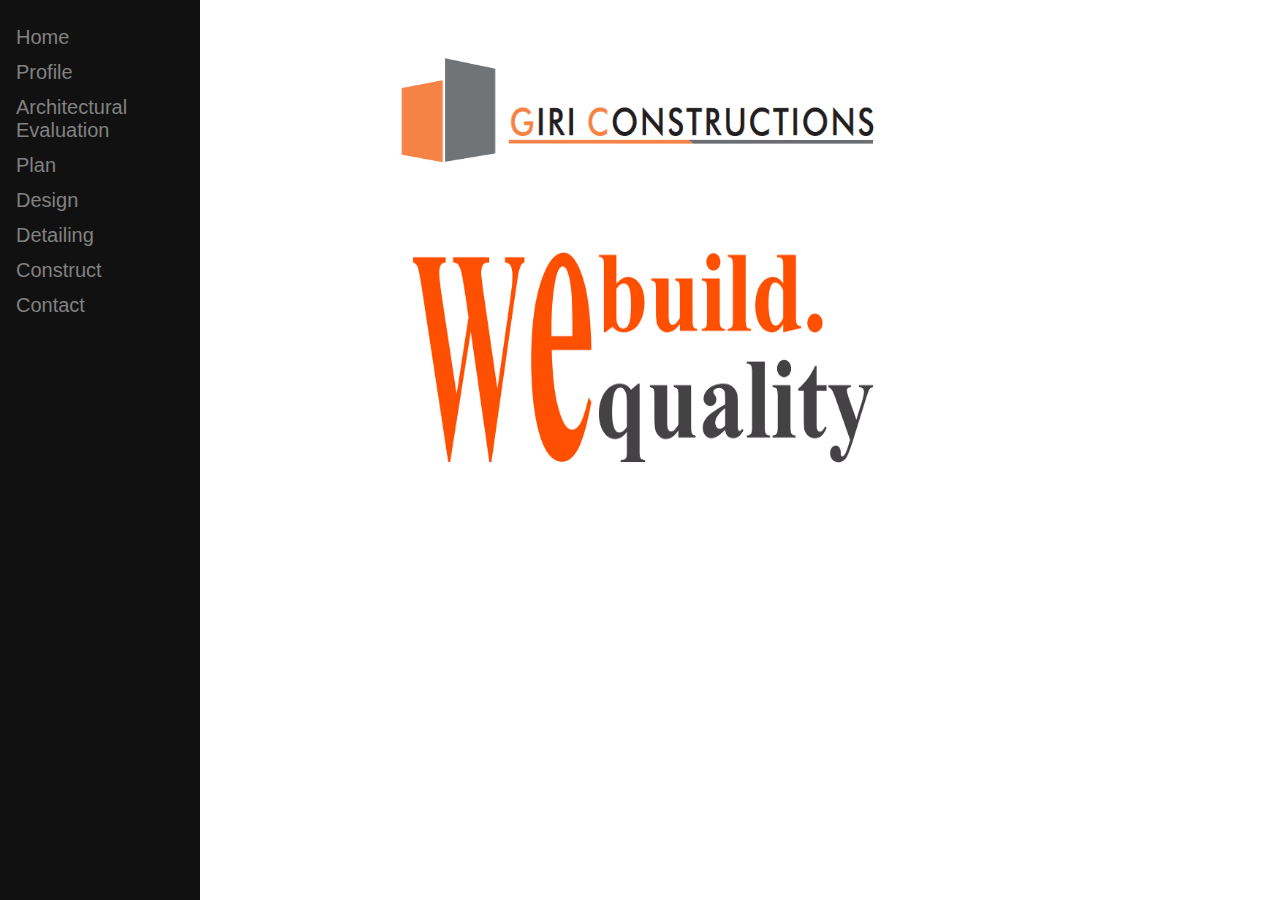
==== index.html @ 56e3ee37 "Rename homepage.html to index.html" ====
<!DOCTYPE html>
<html>

<head>
    <meta name="viewport" content="width=device-width, initial-scale=1">
    <link rel="stylesheet" href="https://cdnjs.cloudflare.com/ajax/libs/font-awesome/4.7.0/css/font-awesome.min.css">
    <style data-tag="reset-style-sheet">
        html {
            line-height: 1.15;
        }
        
        body {
            margin: 0;
        }
        
        * {
            box-sizing: border-box;
            border-width: 0;
            border-style: solid;
        }
        
        p,
        li,
        ul,
        pre,
        div,
        h1,
        h2,
        h3,
        h4,
        h5,
        h6,
        figure,
        blockquote,
        figcaption {
            margin: 0;
            padding: 0;
        }
        
        button {
            background-color: transparent;
        }
        
        button,
        input,
        optgroup,
        select,
        textarea {
            font-family: inherit;
            font-size: 100%;
            line-height: 1.15;
            margin: 0;
        }
        
        button,
        select {
            text-transform: none;
        }
        
        button,
        [type="button"],
        [type="reset"],
        [type="submit"] {
            -webkit-appearance: button;
        }
        
        button::-moz-focus-inner,
        [type="button"]::-moz-focus-inner,
        [type="reset"]::-moz-focus-inner,
        [type="submit"]::-moz-focus-inner {
            border-style: none;
            padding: 0;
        }
        
        button:-moz-focus,
        [type="button"]:-moz-focus,
        [type="reset"]:-moz-focus,
        [type="submit"]:-moz-focus {
            outline: 1px dotted ButtonText;
        }
        
        a {
            color: inherit;
            text-decoration: inherit;
        }
        
        input {
            padding: 2px 4px;
        }
        
        img {
            display: block;
        }
        
        html {
            scroll-behavior: smooth
        }
    </style>
    <style data-tag="default-style-sheet">
        html {
            font-family: Inter;
            font-size: 16px;
        }
        
        body {
            font-weight: 400;
            font-style: normal;
            text-decoration: none;
            text-transform: none;
            letter-spacing: normal;
            line-height: 1.15;
            color: var(--dl-color-gray-black);
            background-color: var(--dl-color-gray-white);
        }
    </style>
    <link rel="stylesheet" href="https://fonts.googleapis.com/css2?family=Inter:wght@100;200;300;400;500;600;700;800;900&amp;display=swap" data-tag="font" />
    <link rel="stylesheet" href="./style.css" />
    <style>
        body {
            font-family: "Lato", sans-serif;
        }
        /* Fixed sidenav, full height */
        
        .sidenav {
            height: 100%;
            width: 200px;
            position: fixed;
            z-index: 1;
            top: 0;
            left: 0;
            background-color: #111;
            overflow-x: hidden;
            padding-top: 20px;
        }
        /* Style the sidenav links and the dropdown button */
        
        .sidenav a,
        .dropdown-btn {
            padding: 6px 8px 6px 16px;
            text-decoration: none;
            font-size: 20px;
            color: #818181;
            display: block;
            border: none;
            background: none;
            width: 100%;
            text-align: left;
            cursor: pointer;
            outline: none;
        }
        /* On mouse-over */
        
        .sidenav a:hover,
        .dropdown-btn:hover {
            color: #f1f1f1;
        }
        /* Main content */
        
        .main {
            margin-left: 200px;
            /* Same as the width of the sidenav */
            font-size: 20px;
            /* Increased text to enable scrolling */
            padding: 0px 10px;
        }
        /* Add an active class to the active dropdown button */
        
        .active {
            background-color: green;
            color: white;
        }
        /* Dropdown container (hidden by default). Optional: add a lighter background color and some left padding to change the design of the dropdown content */
        
        .dropdown-container {
            display: none;
            background-color: #262626;
            padding-left: 8px;
        }
        /* Optional: Style the caret down icon */
        
        .fa-caret-down {
            float: right;
            padding-right: 8px;
        }
        /* Some media queries for responsiveness */
        
        @media screen and (max-height: 450px) {
            .sidenav {
                padding-top: 15px;
            }
            .sidenav a {
                font-size: 18px;
            }
        }
    </style>
</head>

<body>
    <div>
        <link href="./home.css" rel="stylesheet" />

        <div class="home-container">
            <img alt="pastedImage" src="public/playground_assets/pastedimage-z19c-300h.png" class="home-pasted-image" />
            <img alt="pastedImage" src="public/playground_assets/pastedimage-332-400h.png" class="home-pasted-image1" />
        </div>
    </div>
    <div class="sidenav">
        <a href="homepage.html">Home</a>
        <a href="profile.html">Profile</a>
        <a href="architecturalevalution.html">Architectural Evaluation</a>
        <a href="plan.html">Plan</a>
        <a href="design.html">Design</a>
        <a href="detailing.html">Detailing</a>
        <a href="construct.html">Construct</a>
        <a href="contact.html">Contact</a>
    </div>
</body>

</html>
---- style.css ----
:root {
  --dl-color-gray-500: #595959;
  --dl-color-gray-700: #999999;
  --dl-color-gray-900: #D9D9D9;
  --dl-size-size-large: 144px;
  --dl-size-size-small: 48px;
  --dl-color-danger-300: #A22020;
  --dl-color-danger-500: #BF2626;
  --dl-color-danger-700: #E14747;
  --dl-color-gray-black: #000000;
  --dl-color-gray-white: #FFFFFF;
  --dl-size-size-medium: 96px;
  --dl-size-size-xlarge: 192px;
  --dl-size-size-xsmall: 16px;
  --dl-space-space-unit: 16px;
  --dl-color-primary-100: #003EB3;
  --dl-color-primary-300: #0074F0;
  --dl-color-primary-500: #14A9FF;
  --dl-color-primary-700: #85DCFF;
  --dl-color-success-300: #199033;
  --dl-color-success-500: #32A94C;
  --dl-color-success-700: #4CC366;
  --dl-size-size-xxlarge: 288px;
  --dl-size-size-maxwidth: 1400px;
  --dl-radius-radius-round: 50%;
  --dl-space-space-halfunit: 8px;
  --dl-space-space-sixunits: 96px;
  --dl-space-space-twounits: 32px;
  --dl-radius-radius-radius2: 2px;
  --dl-radius-radius-radius4: 4px;
  --dl-radius-radius-radius8: 8px;
  --dl-space-space-fiveunits: 80px;
  --dl-space-space-fourunits: 64px;
  --dl-space-space-threeunits: 48px;
  --dl-space-space-oneandhalfunits: 24px;
}
.button {
  color: var(--dl-color-gray-black);
  display: inline-block;
  padding: 0.5rem 1rem;
  border-color: var(--dl-color-gray-black);
  border-width: 1px;
  border-radius: 4px;
  background-color: var(--dl-color-gray-white);
}
.input {
  color: var(--dl-color-gray-black);
  cursor: auto;
  padding: 0.5rem 1rem;
  border-color: var(--dl-color-gray-black);
  border-width: 1px;
  border-radius: 4px;
  background-color: var(--dl-color-gray-white);
}
.textarea {
  color: var(--dl-color-gray-black);
  cursor: auto;
  padding: 0.5rem;
  border-color: var(--dl-color-gray-black);
  border-width: 1px;
  border-radius: 4px;
  background-color: var(--dl-color-gray-white);
}
.list {
  width: 100%;
  margin: 1em 0px 1em 0px;
  display: block;
  padding: 0px 0px 0px 1.5rem;
  list-style-type: none;
  list-style-position: outside;
}
.list-item {
  display: list-item;
}
.teleport-show {
  display: flex !important;
  transform: none !important;
}
.Heading {
  font-size: 32px;
  font-family: Inter;
  font-weight: 700;
  line-height: 1.15;
  text-transform: none;
  text-decoration: none;
}
.Content {
  font-size: 16px;
  font-family: Inter;
  font-weight: 400;
  line-height: 1.15;
  text-transform: none;
  text-decoration: none;
}
---- home.css ----
.home-container {
  width: 100%;
  display: flex;
  overflow: auto;
  min-height: 100vh;
  align-items: center;
  flex-direction: column;
  justify-content: flex-start;
}
.home-pasted-image {
  width: 559px;
  height: 206px;
}
.home-pasted-image1 {
  width: 497px;
  height: 301px;
}
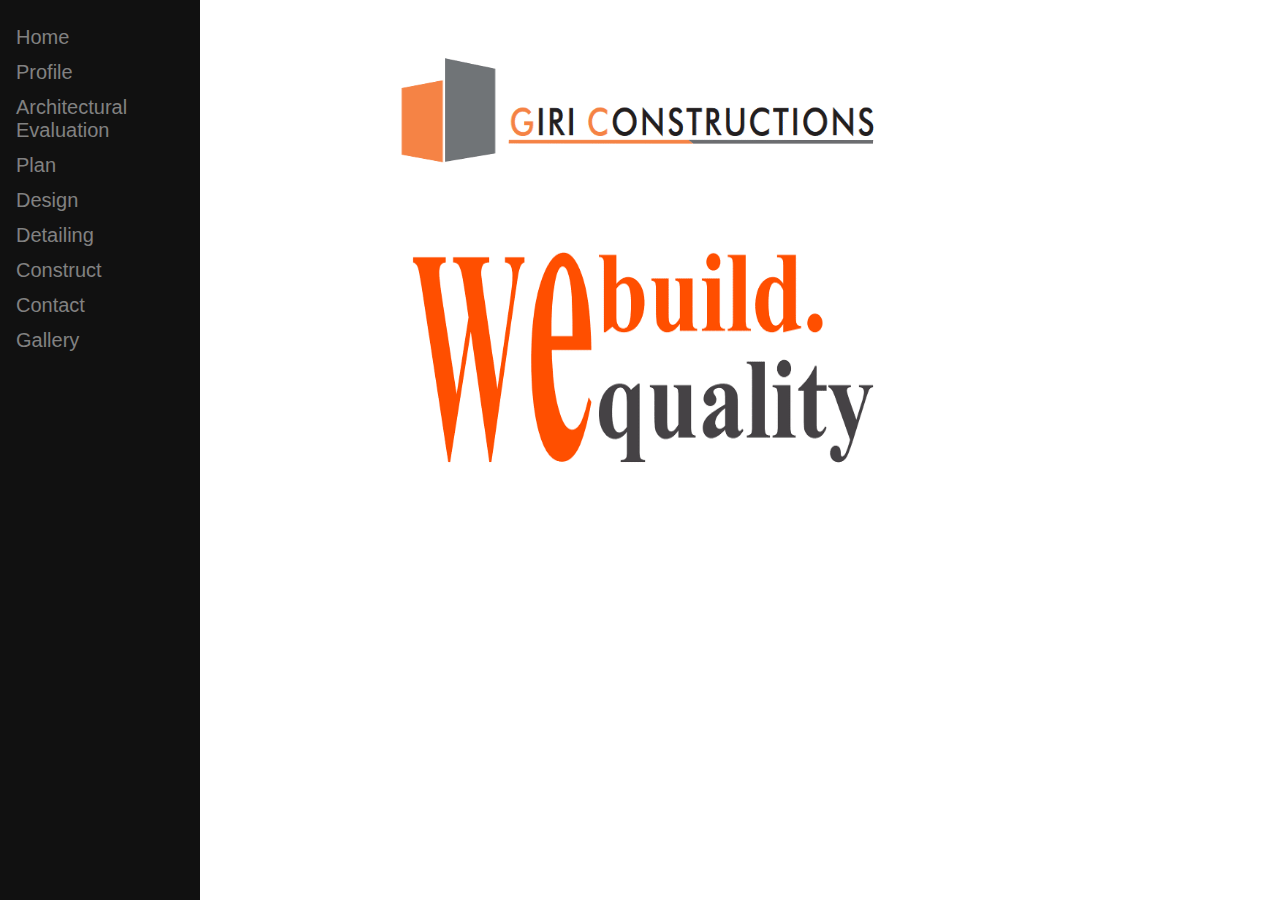
==== commit 34c70df8: "Update index.html" ====
--- a/index.html
+++ b/index.html
@@ -205,7 +205,7 @@
         </div>
     </div>
     <div class="sidenav">
-        <a href="homepage.html">Home</a>
+        <a href="index.html">Home</a>
         <a href="profile.html">Profile</a>
         <a href="architecturalevalution.html">Architectural Evaluation</a>
         <a href="plan.html">Plan</a>
@@ -213,6 +213,7 @@
         <a href="detailing.html">Detailing</a>
         <a href="construct.html">Construct</a>
         <a href="contact.html">Contact</a>
+        <a href="gallery.html">Gallery</a>
     </div>
 </body>
 
